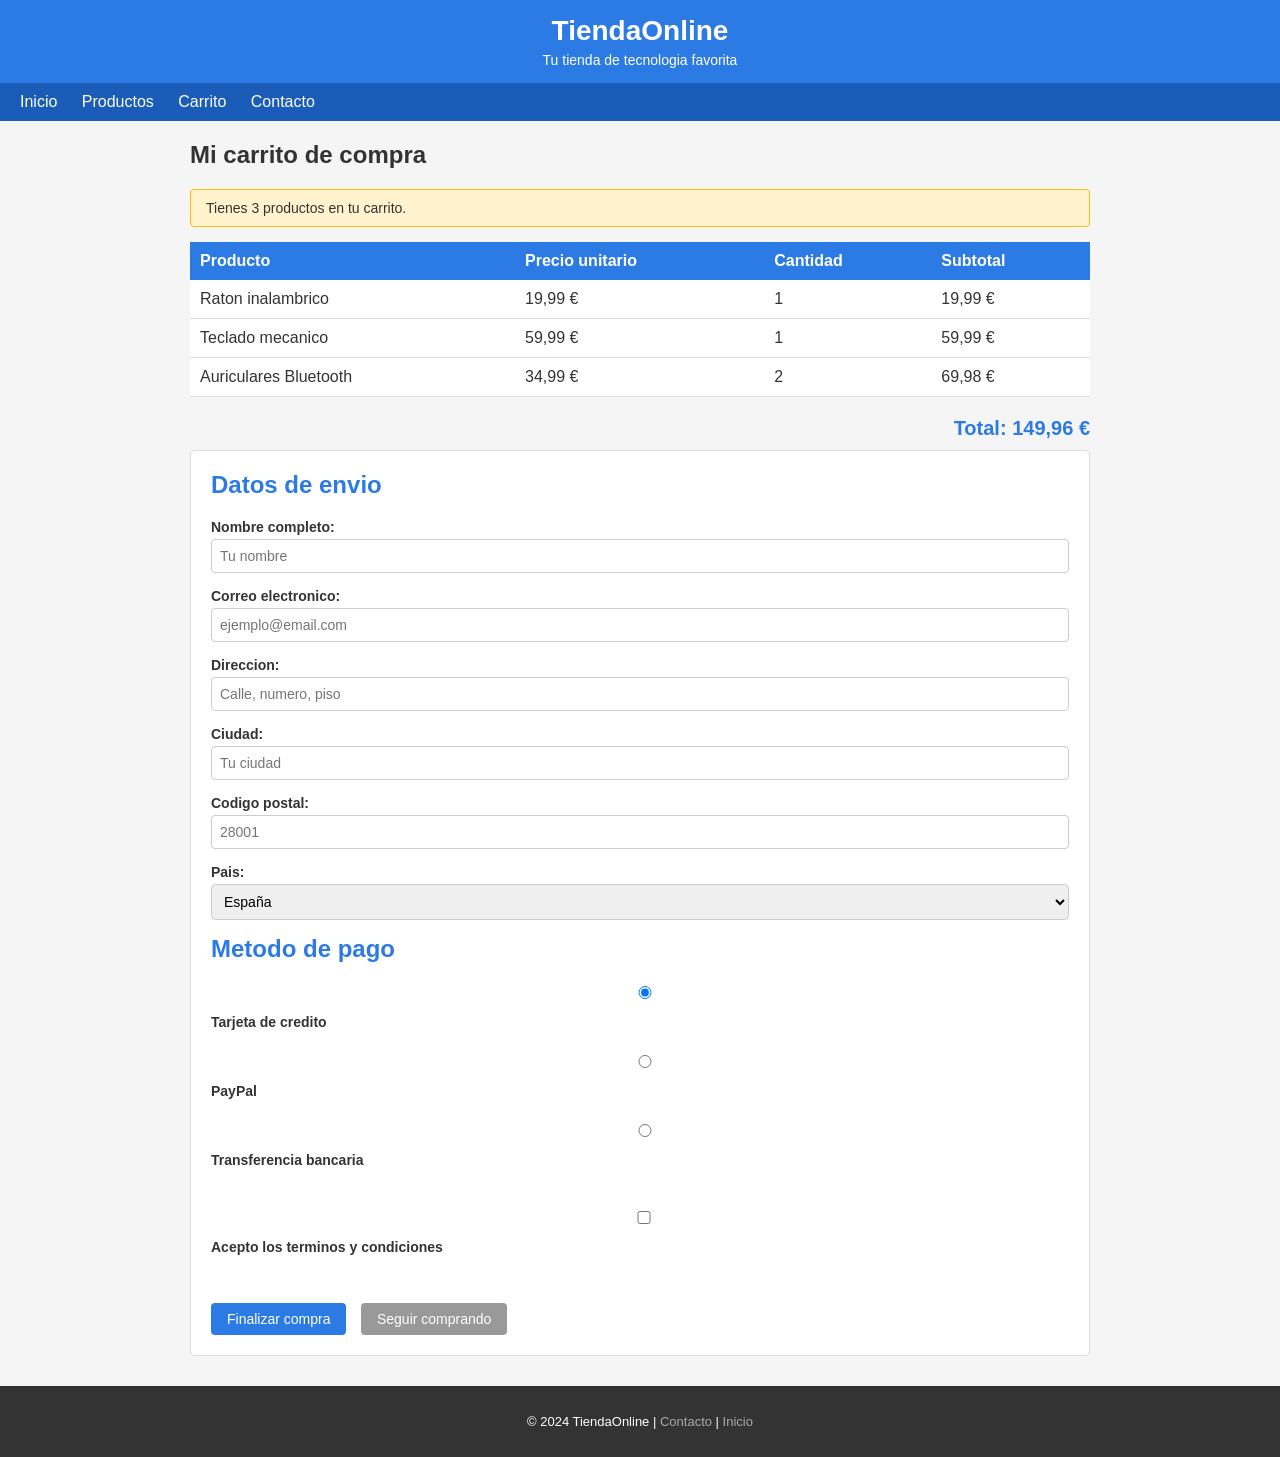
==== carrito.html @ 4e6889c4 "Add all files" ====
<!DOCTYPE html>
<html lang="es">
<head>
    <meta charset="UTF-8">
    <meta name="viewport" content="width=device-width, initial-scale=1.0">
    <title>TiendaOnline - Carrito</title>
    <link rel="stylesheet" href="Practica.css">
</head>
<body>

    <header>
        <h1>TiendaOnline</h1>
        <p>Tu tienda de tecnologia favorita</p>
    </header>

    <nav>
        <a href="index.html">Inicio</a>
        <a href="productos.html">Productos</a>
        <a href="carrito.html">Carrito</a>
        <a href="contacto.html">Contacto</a>
    </nav>

    <main>

        <h2>Mi carrito de compra</h2>

        <div class="aviso">
            Tienes 3 productos en tu carrito.
        </div>

        <table>
            <thead>
                <tr>
                    <th>Producto</th>
                    <th>Precio unitario</th>
                    <th>Cantidad</th>
                    <th>Subtotal</th>
                </tr>
            </thead>
            <tbody>
                <tr>
                    <td>Raton inalambrico</td>
                    <td>19,99 €</td>
                    <td>1</td>
                    <td>19,99 €</td>
                </tr>
                <tr>
                    <td>Teclado mecanico</td>
                    <td>59,99 €</td>
                    <td>1</td>
                    <td>59,99 €</td>
                </tr>
                <tr>
                    <td>Auriculares Bluetooth</td>
                    <td>34,99 €</td>
                    <td>2</td>
                    <td>69,98 €</td>
                </tr>
            </tbody>
        </table>

        <p class="total">Total: 149,96 €</p>

        <form>
            <h2>Datos de envio</h2>

            <label for="nombre">Nombre completo:</label>
            <input type="text" id="nombre" name="nombre" placeholder="Tu nombre">

            <label for="email">Correo electronico:</label>
            <input type="email" id="email" name="email" placeholder="ejemplo@email.com">

            <label for="direccion">Direccion:</label>
            <input type="text" id="direccion" name="direccion" placeholder="Calle, numero, piso">

            <label for="ciudad">Ciudad:</label>
            <input type="text" id="ciudad" name="ciudad" placeholder="Tu ciudad">

            <label for="cp">Codigo postal:</label>
            <input type="number" id="cp" name="cp" placeholder="28001">

            <label for="pais">Pais:</label>
            <select id="pais" name="pais">
                <option value="es">España</option>
                <option value="fr">Francia</option>
                <option value="de">Alemania</option>
                <option value="pt">Portugal</option>
            </select>

            <h2>Metodo de pago</h2>

            <label>
                <input type="radio" name="pago" value="tarjeta" checked> Tarjeta de credito
            </label>
            <br>
            <label>
                <input type="radio" name="pago" value="paypal"> PayPal
            </label>
            <br>
            <label>
                <input type="radio" name="pago" value="transferencia"> Transferencia bancaria
            </label>
            <br><br>

            <label for="acepto">
                <input type="checkbox" id="acepto" name="acepto">
                Acepto los terminos y condiciones
            </label>
            <br><br>

            <button type="submit">Finalizar compra</button>
            <a href="productos.html" class="btn" style="background-color: #999; margin-left: 10px;">Seguir comprando</a>
        </form>

    </main>

    <footer>
        <p>&copy; 2024 TiendaOnline |
            <a href="contacto.html">Contacto</a> |
            <a href="index.html">Inicio</a>
        </p>
    </footer>

</body>
</html>
---- Practica.css ----
body {
    font-family: Arial, sans-serif;
    margin: 0;
    padding: 0;
    background-color: #f5f5f5;
    color: #333;
}

header {
    background-color: #2c7be5;
    color: white;
    padding: 15px 20px;
    text-align: center;
}

header h1 {
    margin: 0;
    font-size: 28px;
}

header p {
    margin: 5px 0 0 0;
    font-size: 14px;
}

nav {
    background-color: #1a5cb8;
    padding: 10px 20px;
}

nav a {
    color: white;
    text-decoration: none;
    margin-right: 20px;
    font-size: 16px;
}

nav a:hover {
    text-decoration: underline;
}

main {
    max-width: 900px;
    margin: 20px auto;
    padding: 0 20px;
}

.bienvenida {
    background-color: white;
    padding: 20px;
    border-radius: 5px;
    margin-bottom: 20px;
    border: 1px solid #ddd;
}

.bienvenida h2 {
    color: #2c7be5;
}

.imagen-principal {
    width: 100%;
    max-height: 250px;
    object-fit: cover;
    border-radius: 5px;
    margin-bottom: 15px;
}

table {
    width: 100%;
    border-collapse: collapse;
    background-color: white;
    margin-bottom: 20px;
}

table th {
    background-color: #2c7be5;
    color: white;
    padding: 10px;
    text-align: left;
}

table td {
    padding: 10px;
    border-bottom: 1px solid #ddd;
}

table tr:hover {
    background-color: #f0f4ff;
}

.productos-grid {
    display: flex;
    flex-wrap: wrap;
    gap: 15px;
    margin-bottom: 20px;
}

.producto-card {
    background-color: white;
    border: 1px solid #ddd;
    border-radius: 5px;
    padding: 15px;
    width: 200px;
    text-align: center;
}

.producto-card img {
    width: 100%;
    height: 150px;
    object-fit: cover;
    border-radius: 3px;
}

.producto-card h3 {
    font-size: 16px;
    margin: 10px 0 5px 0;
}

.producto-card p {
    color: #e74c3c;
    font-weight: bold;
    font-size: 18px;
    margin: 0;
}

/* Boton */
button, .btn {
    background-color: #2c7be5;
    color: white;
    border: none;
    padding: 8px 16px;
    border-radius: 4px;
    cursor: pointer;
    font-size: 14px;
    margin-top: 8px;
    text-decoration: none;
    display: inline-block;
}

button:hover, .btn:hover {
    background-color: #1a5cb8;
}

/* Formulario */
form {
    background-color: white;
    padding: 20px;
    border-radius: 5px;
    border: 1px solid #ddd;
    margin-bottom: 20px;
}

form h2 {
    color: #2c7be5;
    margin-top: 0;
}

form label {
    display: block;
    margin-bottom: 4px;
    font-weight: bold;
    font-size: 14px;
}

form input, form textarea, form select {
    width: 100%;
    padding: 8px;
    margin-bottom: 15px;
    border: 1px solid #ccc;
    border-radius: 4px;
    font-size: 14px;
    box-sizing: border-box;
}

form textarea {
    height: 100px;
    resize: vertical;
}


footer {
    background-color: #333;
    color: white;
    text-align: center;
    padding: 15px;
    margin-top: 30px;
    font-size: 13px;
}

footer a {
    color: #aaa;
    text-decoration: none;
}

.aviso {
    background-color: #fff3cd;
    border: 1px solid #ffc107;
    padding: 10px 15px;
    border-radius: 4px;
    margin-bottom: 15px;
    font-size: 14px;
}

.total {
    font-size: 20px;
    font-weight: bold;
    color: #2c7be5;
    text-align: right;
    margin: 10px 0;
}
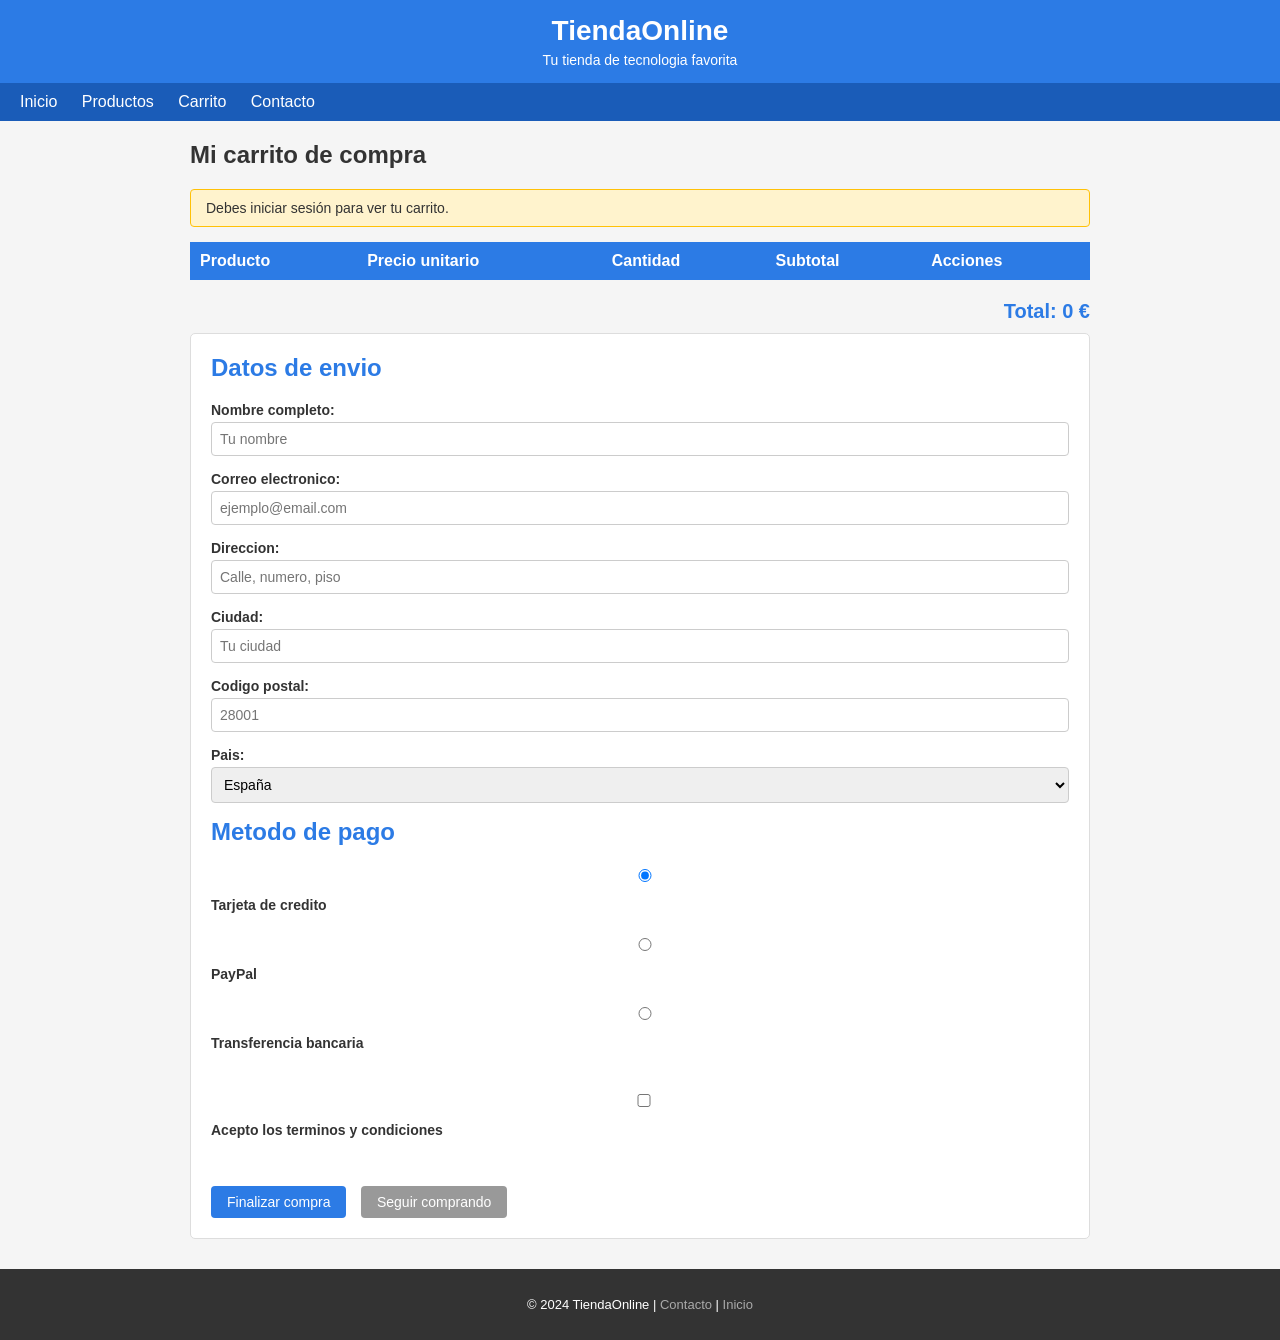
==== commit 59947db1: "feat: initial commit with frontend and backend" ====
--- a/carrito.html
+++ b/carrito.html
@@ -24,9 +24,7 @@
 
         <h2>Mi carrito de compra</h2>
 
-        <div class="aviso">
-            Tienes 3 productos en tu carrito.
-        </div>
+        <div class="aviso" id="aviso">Cargando carrito...</div>
 
         <table>
             <thead>
@@ -35,31 +33,15 @@
                     <th>Precio unitario</th>
                     <th>Cantidad</th>
                     <th>Subtotal</th>
+                    <th>Acciones</th>
                 </tr>
             </thead>
-            <tbody>
-                <tr>
-                    <td>Raton inalambrico</td>
-                    <td>19,99 €</td>
-                    <td>1</td>
-                    <td>19,99 €</td>
-                </tr>
-                <tr>
-                    <td>Teclado mecanico</td>
-                    <td>59,99 €</td>
-                    <td>1</td>
-                    <td>59,99 €</td>
-                </tr>
-                <tr>
-                    <td>Auriculares Bluetooth</td>
-                    <td>34,99 €</td>
-                    <td>2</td>
-                    <td>69,98 €</td>
-                </tr>
+            <tbody id="lineas-carrito">
+               
             </tbody>
         </table>
 
-        <p class="total">Total: 149,96 €</p>
+        <p class="total" id="total">Total: 0 €</p>
 
         <form>
             <h2>Datos de envio</h2>
@@ -121,5 +103,69 @@
         </p>
     </footer>
 
+    <script>
+        const BASE_URL = "http://localhost:8080";
+
+        document.addEventListener("DOMContentLoaded", async function() {
+
+            const credenciales = sessionStorage.getItem("credenciales");
+
+            if (!credenciales) {
+                document.getElementById("aviso").textContent = "Debes iniciar sesión para ver tu carrito.";
+                return;
+            }
+
+ 
+            const resCarrito = await fetch(`${BASE_URL}/api/Carrito?credenciales=${credenciales}`);
+            const carrito = await resCarrito.json();
+
+            document.getElementById("total").textContent = `Total: ${carrito.precio.toFixed(2)} €`;
+
+   
+            const resLineas = await fetch(`${BASE_URL}/api/Linea?credenciales=${credenciales}`);
+            const lineas = await resLineas.json();
+
+            document.getElementById("aviso").textContent = `Tienes ${lineas.length} productos en tu carrito.`;
+
+         
+            const tbody = document.getElementById("lineas-carrito");
+            tbody.innerHTML = lineas.map(function(linea) {
+                return `
+                    <tr>
+                        <td>Artículo ${linea.idArticulo}</td>
+                        <td>${linea.precioUnitario.toFixed(2)} €</td>
+                        <td>${linea.numeroUnidades}</td>
+                        <td>${linea.costeLinea.toFixed(2)} €</td>
+                        <td>
+                            <button class="btn-borrar" data-id="${linea.idLinea}" data-coste="${linea.costeLinea}">
+                                Eliminar
+                            </button>
+                        </td>
+                    </tr>
+                `;
+            }).join("");
+
+
+            document.querySelectorAll(".btn-borrar").forEach(function(boton) {
+                boton.addEventListener("click", async function() {
+
+                    const idLinea = boton.dataset.id;
+
+                    await fetch(`${BASE_URL}/api/Linea/Delete?credenciales=${credenciales}&idLinea=${idLinea}`, {
+                        method: "DELETE"
+                    });
+
+           
+                    boton.closest("tr").remove();
+
+   
+                    const resActualizado = await fetch(`${BASE_URL}/api/Carrito?credenciales=${credenciales}`);
+                    const carritoActualizado = await resActualizado.json();
+                    document.getElementById("total").textContent = `Total: ${carritoActualizado.precio.toFixed(2)} €`;
+                });
+            });
+        });
+    </script>
+
 </body>
-</html>
+</html>
